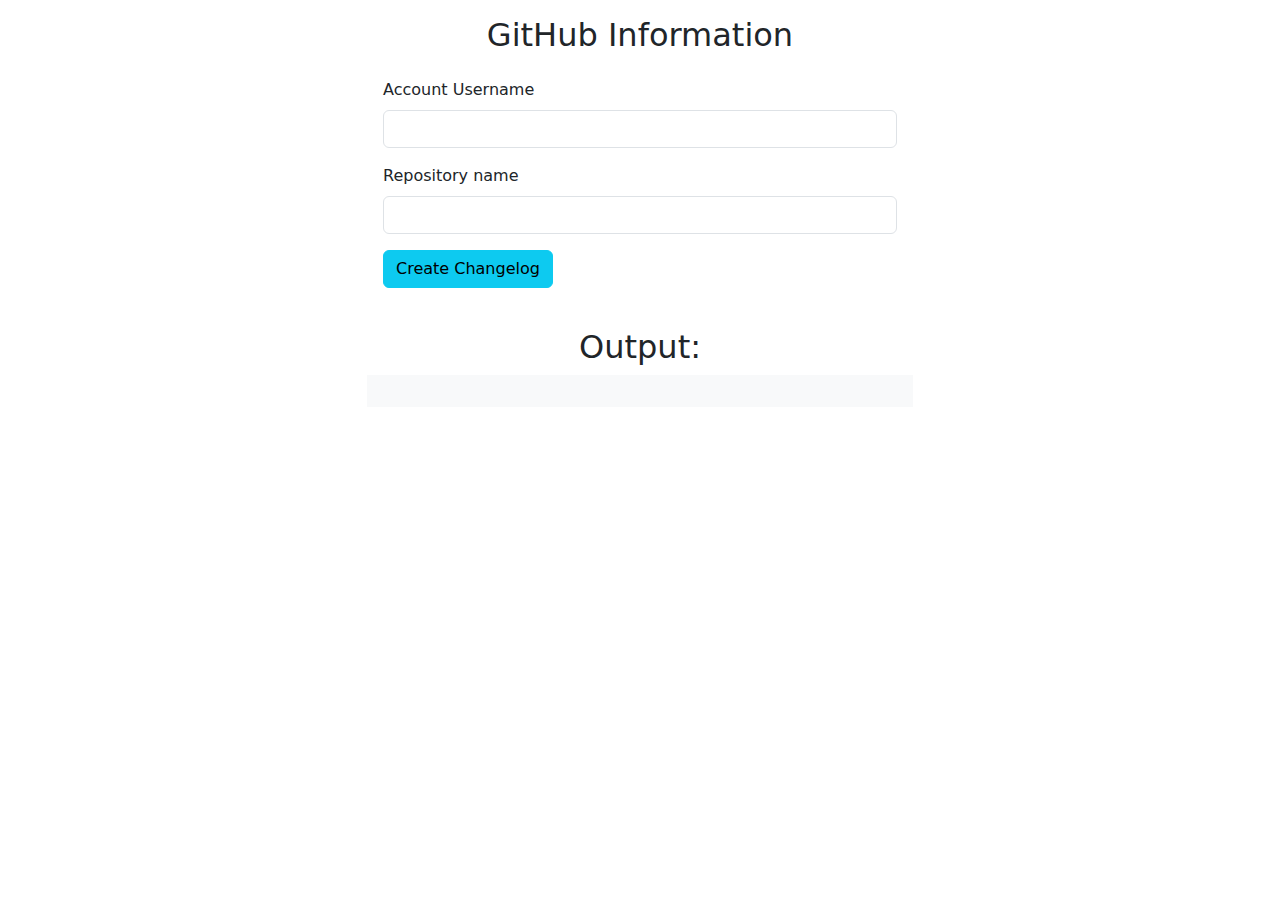
==== index.html @ 7dd980cb "Files taken from alt account" ====
<!DOCTYPE html>
<html lang="en">

<head>
  <meta charset="utf-8">
  <meta name="viewport" content="width=device-width, initial-scale=1">
  <title>GITHUB CHANGELOG GENERATOR BY A0ZHAR</title>
  <link href="bootstrap/bootstrap.min.css" rel="stylesheet" />
</head>

<body>
  <div class="container mx-auto text-center" id="mainform">
      <!-- ALERTS ARE SHOWN IN THIS CONTAINER -->
  </div>
  
  <!-- SITE CONTENT HERE -->
  <div class="container">
    <div class="row justify-content-center">
      <div class="col-md-6">
        <div class="form-container p-3">
          <h2 class="text-center mb-4">GitHub Information</h2>
          <div class="mb-3">
            <label for="username" class="form-label">Account Username</label>
            <input type="text" class="form-control" id="username" required>
          </div>
          <div class="mb-3">
            <label for="repoName" class="form-label">Repository name</label>
            <input type="text" class="form-control" id="repoName" required>
          </div>
          <button id="userinfo" class="btn btn-info btn-block">Create Changelog</button>
        </div>
      </div>
    </div>
    <div class="row justify-content-center">
      <div class="col-md-6 mt-4">
        <h2 class="text-center">Output:</h2>
        <div id="commitsList" class="bg-light p-3">
          <!-- CHANGE LOG MARKDOWN HERE -->
        </div>
      </div>
    </div>
  </div>
  <script src="bootstrap/bootstrap.min.js"></script>
  <script src="generator.js"></script>
</body>

</html>
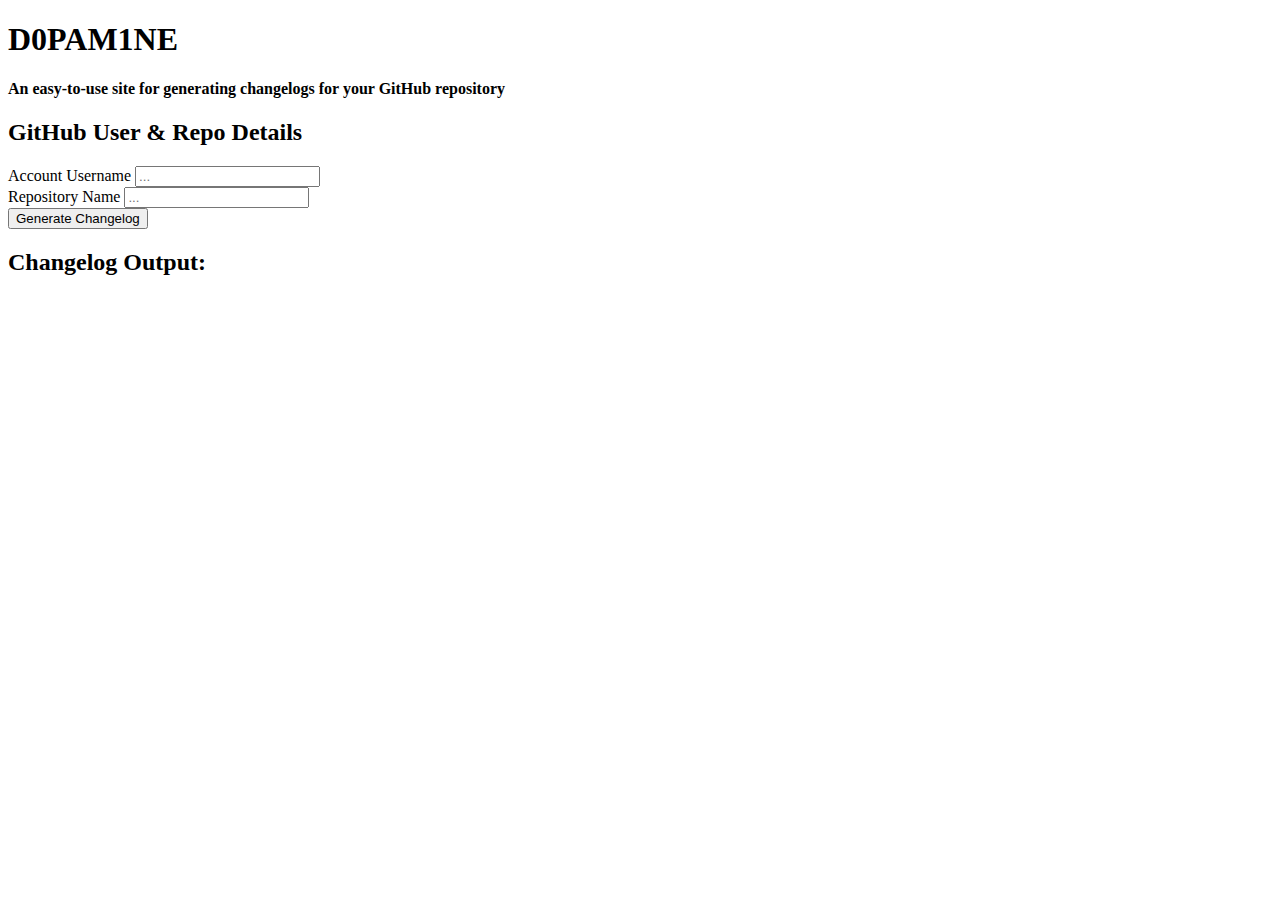
==== commit 9cd3f58a: "New Page Design!" ====
--- a/index.html
+++ b/index.html
@@ -1,47 +1,49 @@
 <!DOCTYPE html>
 <html lang="en">
-
 <head>
-  <meta charset="utf-8">
-  <meta name="viewport" content="width=device-width, initial-scale=1">
-  <title>GITHUB CHANGELOG GENERATOR BY A0ZHAR</title>
-  <link href="bootstrap/bootstrap.min.css" rel="stylesheet" />
+    <meta charset="UTF-8">
+    <meta name="viewport" content="width=device-width, initial-scale=1, user-scalable=no">
+    <!-- Prevent Cache of Site Files (To ensure latest version of files always load) -->
+    <meta http-equiv="Cache-Control" content="no-cache, no-store, must-revalidate">
+    <meta http-equiv="Pragma" content="no-cache">
+    <meta http-equiv="Expires" content="0">
+    <!-- CSS Stylesheets used by the Page -->
+    <link rel="stylesheet" href="css/bootstrap.min.css">
+    <link rel="stylesheet" href="css/style.css">
+    <!-- Page Tab Title -->
+    <title>Generate GitHub Repository Changelogs</title>
 </head>
 
-<body>
-  <div class="container mx-auto text-center" id="mainform">
-      <!-- ALERTS ARE SHOWN IN THIS CONTAINER -->
-  </div>
-  
-  <!-- SITE CONTENT HERE -->
-  <div class="container">
-    <div class="row justify-content-center">
-      <div class="col-md-6">
-        <div class="form-container p-3">
-          <h2 class="text-center mb-4">GitHub Information</h2>
-          <div class="mb-3">
-            <label for="username" class="form-label">Account Username</label>
-            <input type="text" class="form-control" id="username" required>
-          </div>
-          <div class="mb-3">
-            <label for="repoName" class="form-label">Repository name</label>
-            <input type="text" class="form-control" id="repoName" required>
-          </div>
-          <button id="userinfo" class="btn btn-info btn-block">Create Changelog</button>
+<body class="bg-dark">
+    <div class="container mt-5 text-center">
+        <!-- Title and Leading Text -->
+        <h1 class="mb-3 text-white">D0PAM1NE</h1>
+        <h4 class="mb-4 lead text-white">An easy-to-use site for generating changelogs for your GitHub repository</h4>
+        
+        <!-- Container to hold Alerts -->
+        <div id="mainform" class="text-center"></div>
+        
+        <!-- Account Information Form -->
+        <div class="form-container bg-white">
+            <h2 class="text-center mb-4">GitHub User & Repo Details</h2>
+            <div class="mb-3 text-start">
+                <label for="username" class="form-label">Account Username</label>
+                <input type="text" class="form-control" id="username" placeholder="..." required/>
+            </div>
+            <div class="mb-3 text-start">
+                <label for="repoName" class="form-label">Repository Name</label>
+                <input type="text" class="form-control" id="repoName" placeholder="..." required/>
+            </div>
+            <button class="btn btn-success" id="userinfo">Generate Changelog</button>
         </div>
-      </div>
+
+        <h2 class="text-center mt-5 text-white">Changelog Output:</h2>
+        <!-- Area where the changelog will be printed -->
+        <div id="commitsList" class="output-container"></div>
     </div>
-    <div class="row justify-content-center">
-      <div class="col-md-6 mt-4">
-        <h2 class="text-center">Output:</h2>
-        <div id="commitsList" class="bg-light p-3">
-          <!-- CHANGE LOG MARKDOWN HERE -->
-        </div>
-      </div>
-    </div>
-  </div>
-  <script src="bootstrap/bootstrap.min.js"></script>
-  <script src="generator.js"></script>
+
+    <script src="js/bootstrap.min.js"></script>
+    <script src="js/generator.js"></script>
 </body>
 
-</html>+</html>
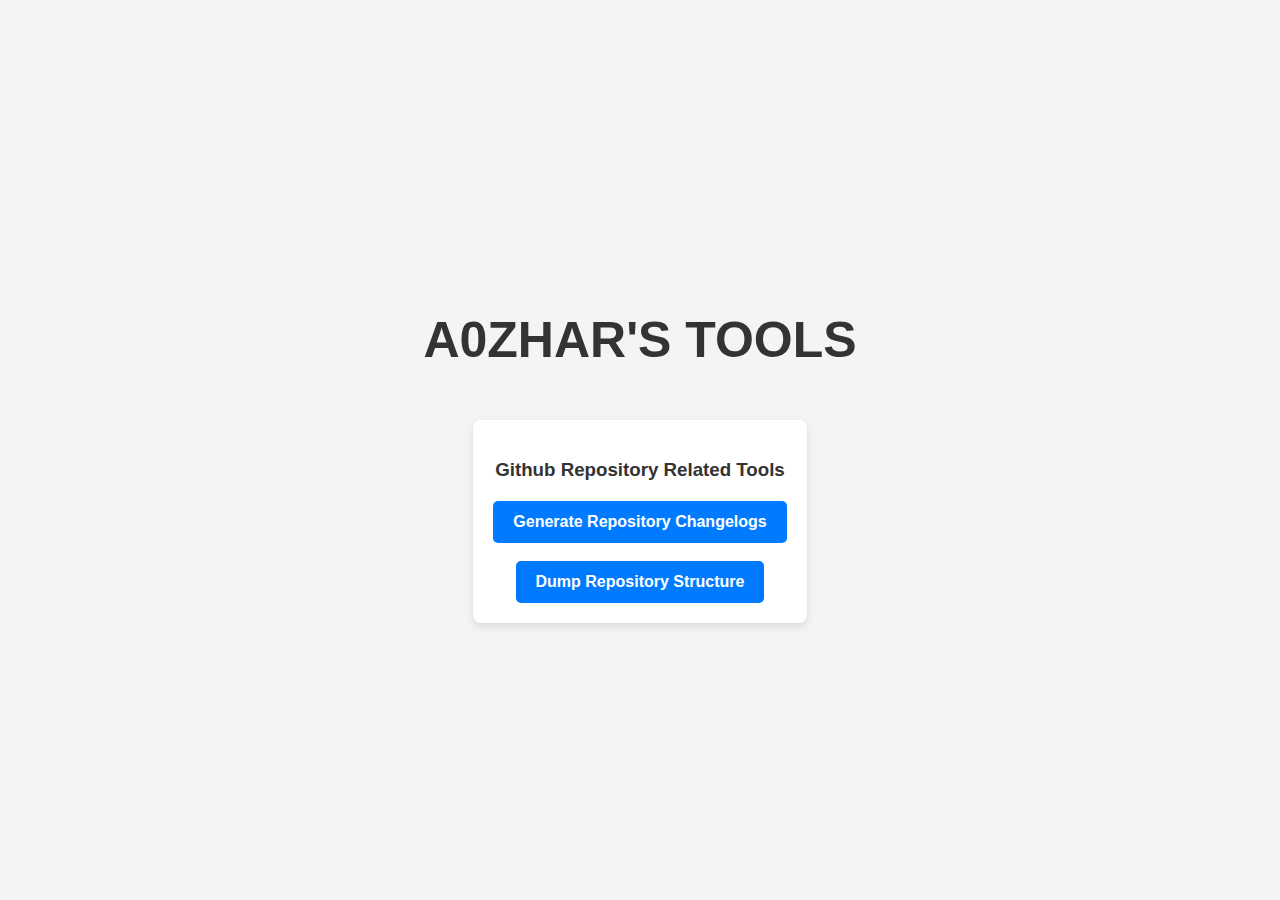
==== commit f5e755af: "New Landing Page!" ====
--- a/index.html
+++ b/index.html
@@ -1,49 +1,77 @@
-<!DOCTYPE html>
-<html lang="en">
-<head>
-    <meta charset="UTF-8">
-    <meta name="viewport" content="width=device-width, initial-scale=1, user-scalable=no">
-    <!-- Prevent Cache of Site Files (To ensure latest version of files always load) -->
-    <meta http-equiv="Cache-Control" content="no-cache, no-store, must-revalidate">
-    <meta http-equiv="Pragma" content="no-cache">
-    <meta http-equiv="Expires" content="0">
-    <!-- CSS Stylesheets used by the Page -->
-    <link rel="stylesheet" href="css/bootstrap.min.css">
-    <link rel="stylesheet" href="css/style.css">
-    <!-- Page Tab Title -->
-    <title>Generate GitHub Repository Changelogs</title>
-</head>
-
-<body class="bg-dark">
-    <div class="container mt-5 text-center">
-        <!-- Title and Leading Text -->
-        <h1 class="mb-3 text-white">D0PAM1NE</h1>
-        <h4 class="mb-4 lead text-white">An easy-to-use site for generating changelogs for your GitHub repository</h4>
-        
-        <!-- Container to hold Alerts -->
-        <div id="mainform" class="text-center"></div>
-        
-        <!-- Account Information Form -->
-        <div class="form-container bg-white">
-            <h2 class="text-center mb-4">GitHub User & Repo Details</h2>
-            <div class="mb-3 text-start">
-                <label for="username" class="form-label">Account Username</label>
-                <input type="text" class="form-control" id="username" placeholder="..." required/>
-            </div>
-            <div class="mb-3 text-start">
-                <label for="repoName" class="form-label">Repository Name</label>
-                <input type="text" class="form-control" id="repoName" placeholder="..." required/>
-            </div>
-            <button class="btn btn-success" id="userinfo">Generate Changelog</button>
-        </div>
-
-        <h2 class="text-center mt-5 text-white">Changelog Output:</h2>
-        <!-- Area where the changelog will be printed -->
-        <div id="commitsList" class="output-container"></div>
-    </div>
-
-    <script src="js/bootstrap.min.js"></script>
-    <script src="js/generator.js"></script>
-</body>
-
-</html>
+<!DOCTYPE html>
+<html lang="en">
+<head>
+    <meta charset="UTF-8">
+    <meta name="viewport" content="width=device-width, initial-scale=1, user-scalable=no">
+    <title>GitHub Repository Tools by A0zhar</title>
+    <style>  
+        html,body{margin: 0;padding: 0;max-width: 100vw;max-height: 100vh;}
+        body {
+            background-color: #f4f4f4;
+            color: #333;
+            font-family: Arial, sans-serif;
+            width: 100vw;
+            height: 100vh;
+            display: flex;
+            justify-content: center;
+            align-items: center;
+            text-align: center;
+        }
+
+        .mb-3 {margin-bottom: 20px;}
+
+        .container {
+            height:  fit-content;
+            width:   fit-content;
+            display: block;
+            background-color: #fff;
+            padding: 20px;
+            border-radius: 8px;
+          margin:0 auto;
+            box-shadow: 0 4px 8px rgba(0, 0, 0, 0.1);
+        }
+
+        .cTitle {
+            font-size: 50px;
+            color: #333;
+        }
+
+        .btn:hover {background-color: #0056b3;}
+        .btn {
+            display: inline-block;
+            padding: 12px 20px;
+            background-color: #007bff;
+            color: #fff;
+            font-size: 16px;
+            font-weight: bold;
+            text-decoration: none;
+            border-radius: 5px;
+            transition: background-color 0.3s ease;
+        }
+        .newCenter{
+            width:100vw;
+            height:fit-content;
+            text-align: center;
+            margin: 0 auto;
+            display: block;
+        }
+    </style>
+</head>
+<body>
+    <div class="newCenter">
+        <h1 class="cTitle">A0ZHAR'S TOOLS</h1>
+        <br>
+        <div class="container">
+            <h3 class="mb-3">Github Repository Related Tools</h3>
+            <a class="btn" href="changelog-gen/index.html">
+                Generate Repository Changelogs
+            </a>
+            <br><br>
+            <a class="btn" href="GetRepoLayout/index.html">
+                Dump Repository Structure
+            </a>
+        </div>
+    </div>
+</body>
+  
+</html>
